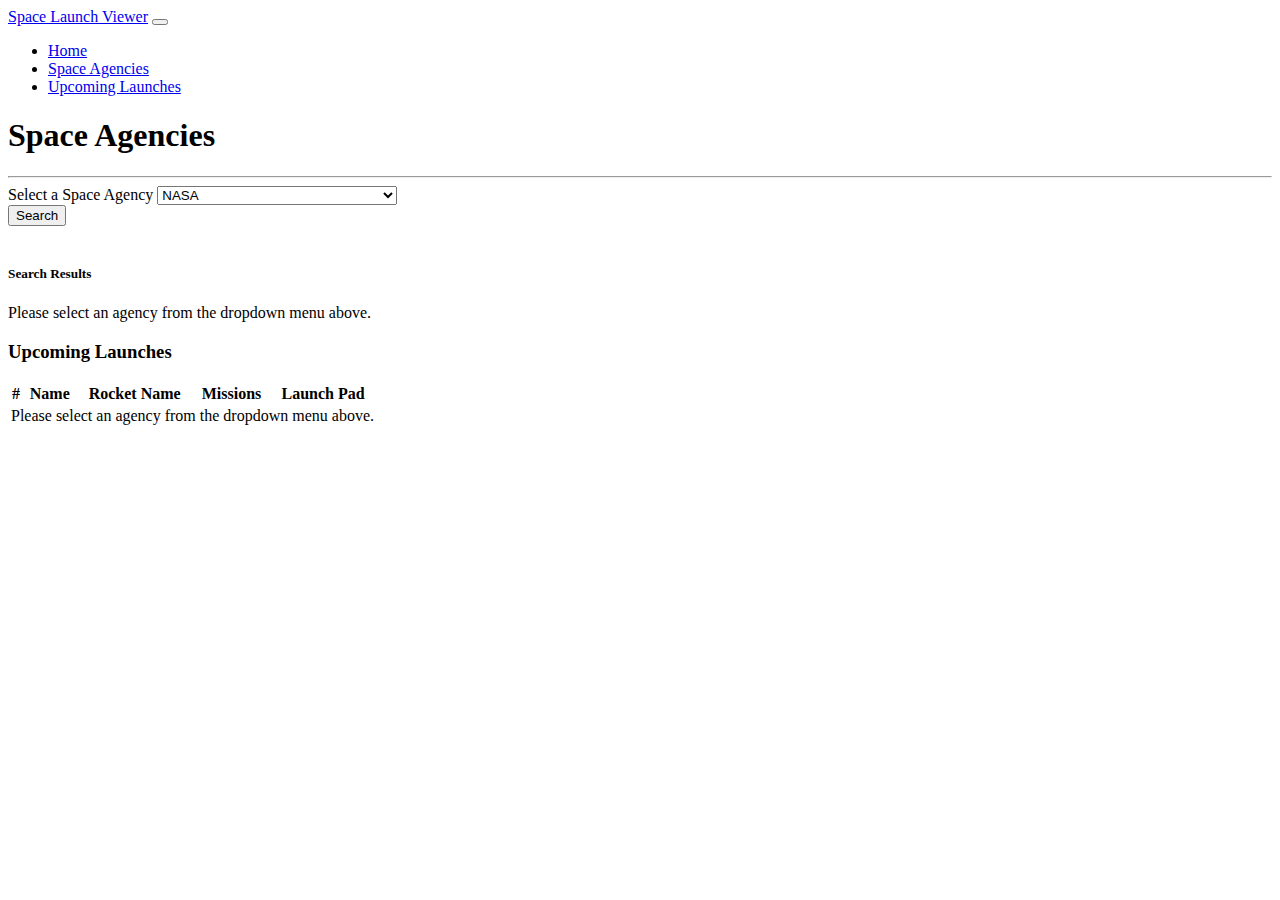
==== agencies.html @ 95df6029 "Add agencies page" ====
<!doctype html>
<html lang="en">
<head>
    <meta charset="UTF-8">
    <meta name="viewport"
          content="width=device-width, user-scalable=no, initial-scale=1.0, maximum-scale=1.0, minimum-scale=1.0">
    <meta http-equiv="X-UA-Compatible" content="ie=edge">
    <link rel="stylesheet" href="https://stackpath.bootstrapcdn.com/bootstrap/4.5.0/css/bootstrap.min.css" integrity="sha384-9aIt2nRpC12Uk9gS9baDl411NQApFmC26EwAOH8WgZl5MYYxFfc+NcPb1dKGj7Sk" crossorigin="anonymous">
    <link rel="stylesheet" href="css/style.css">
    <title>Space Launch Viewer</title>
    <style>
        img {
            max-height: 150px;
        }
    </style>
</head>
<body>
    <nav class="navbar navbar-expand-md navbar-dark bg-dark">
        <div class="container">
            <a href="index.html" class="navbar-brand">Space Launch Viewer</a>
            <button class="navbar-toggler" data-toggle="collapse" data-target="#navbarCollapse">
                <span class="navbar-toggler-icon"></span>
            </button>
            <div class="collapse navbar-collapse" id="navbarCollapse">
                <ul class="navbar-nav ml-auto">
                    <li class="nav-item">
                        <a href="index.html" class="nav-link">Home</a>
                    </li>
                    <li class="nav-item active">
                        <a href="agencies.html" class="nav-link">Space Agencies</a>
                    </li>
                    <li class="nav-item">
                        <a href="launches.html" class="nav-link">Upcoming Launches</a>
                    </li>
                </ul>
            </div>
        </div>
    </nav>

    <section id="agencies">
        <div class="container">
            <div class="row">
                <div class="col text-center my-3">
                    <h1>Space Agencies</h1>
                    <hr>
                </div>
            </div>

            <div class="row">
                <div class="col">
                    <form>
                        <div class="row">
                            <div class="col col-md-6">
                                <div class="form-group">
                                    <label for="selectAgency">Select a Space Agency</label>
                                    <select name="" id="selectAgency" class="form-control">
                                        <option value="NASA">NASA</option>
                                        <option value="ESA">European Space Agency</option>
                                        <option value="CSA">Canadian Space Agency</option>
                                        <option value="ASI">Italian Space Agency</option>
                                        <option value="CNSA">China National Space Administration</option>
                                    </select>
                                </div>
                                 <button class="btn btn-outline-dark">Search</button>
                            </div>
                            <div class="col-md-6 d-none d-md-inline-block mb-4">
                                <img src="img/timelapse.gif" alt="" class="img-fluid">
                            </div>
                        </div>
                    </form>
                </div>
            </div>

            <div class="row">
                <div class="col">
                    <h5 class="text-center">Search Results</h5>
                    <div id="resultsContainer">
                        <div class="card">
                            <div class="card-body">
                                <p class="card-text text-muted">Please select an agency from the dropdown menu above.</p>
                            </div>
                        </div>

                        <h3 class="text-center mt-4 d-none">Upcoming Launches</h3>

                        <table class="table table-striped d-none">
                            <thead>
                            <tr>
                                <th scope="col">#</th>
                                <th scope="col">Name</th>
                                <th scope="col">Rocket Name</th>
                                <th scope="col">Missions</th>
                                <th scope="col">Launch Pad</th>
                            </tr>
                            </thead>
                            <tbody>
                            <tr>
                                <td colspan="5">Please select an agency from the dropdown menu above.</td>
                            </tr>
                            </tbody>
                        </table>
                    </div>
                </div>
            </div>
        </div>
    </section>

    <script src="https://code.jquery.com/jquery-3.5.1.slim.min.js" integrity="sha384-DfXdz2htPH0lsSSs5nCTpuj/zy4C+OGpamoFVy38MVBnE+IbbVYUew+OrCXaRkfj" crossorigin="anonymous"></script>
    <script src="https://cdn.jsdelivr.net/npm/popper.js@1.16.0/dist/umd/popper.min.js" integrity="sha384-Q6E9RHvbIyZFJoft+2mJbHaEWldlvI9IOYy5n3zV9zzTtmI3UksdQRVvoxMfooAo" crossorigin="anonymous"></script>
    <script src="https://stackpath.bootstrapcdn.com/bootstrap/4.5.0/js/bootstrap.min.js" integrity="sha384-OgVRvuATP1z7JjHLkuOU7Xw704+h835Lr+6QL9UvYjZE3Ipu6Tp75j7Bh/kR0JKI" crossorigin="anonymous"></script>
</body>
</html>
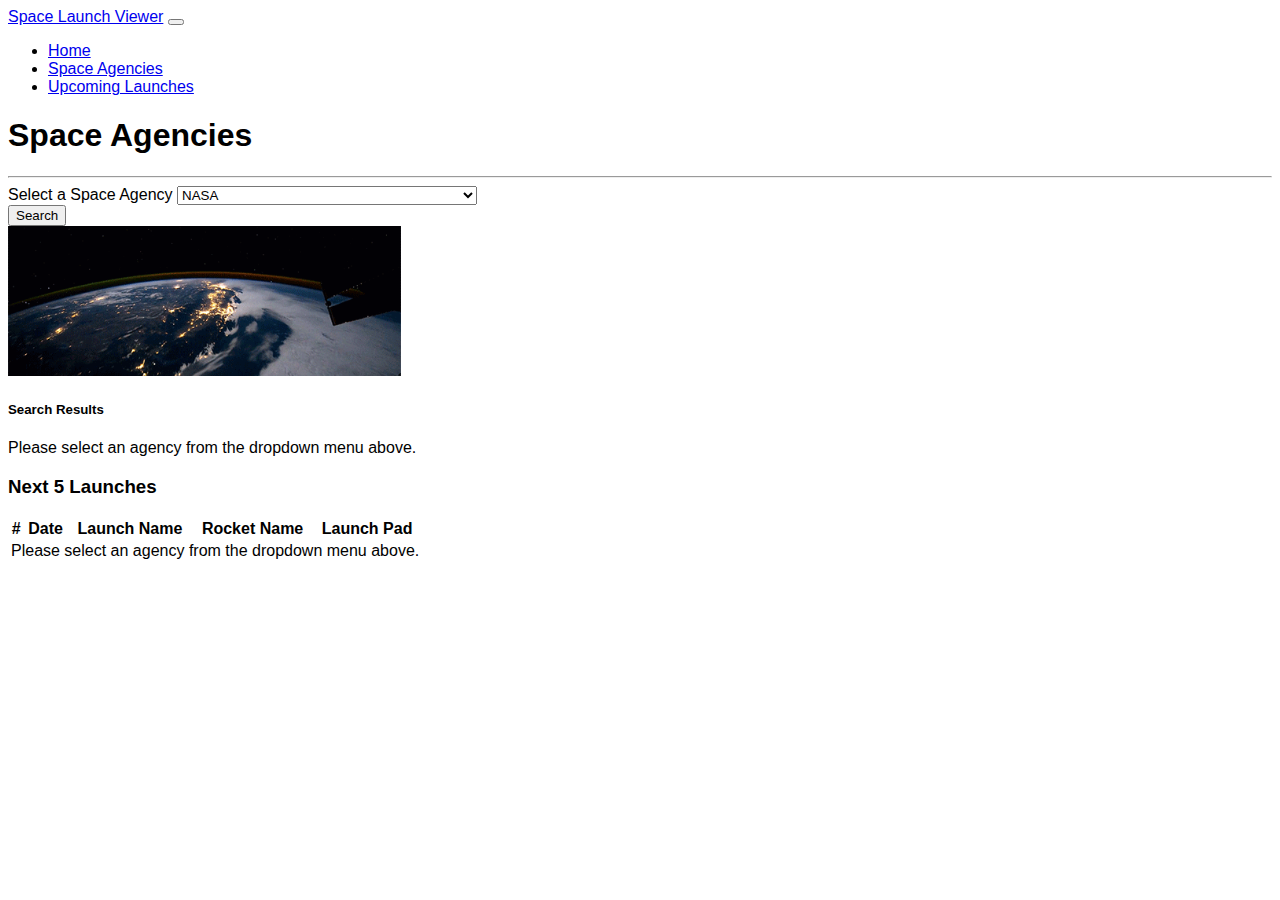
==== commit cb3fd9a6: "Change launch data categories" ====
--- a/agencies.html
+++ b/agencies.html
@@ -55,13 +55,14 @@
                                     <label for="selectAgency">Select a Space Agency</label>
                                     <select name="" id="selectAgency" class="form-control">
                                         <option value="NASA">NASA</option>
+                                        <option value="RFSA">Russian Federal Space Agency (ROSCOSMOS)</option>
                                         <option value="ESA">European Space Agency</option>
                                         <option value="CSA">Canadian Space Agency</option>
                                         <option value="ASI">Italian Space Agency</option>
                                         <option value="CNSA">China National Space Administration</option>
                                     </select>
                                 </div>
-                                 <button class="btn btn-outline-dark">Search</button>
+                                 <button class="btn btn-outline-dark" id="searchAgency">Search</button>
                             </div>
                             <div class="col-md-6 d-none d-md-inline-block mb-4">
                                 <img src="img/timelapse.gif" alt="" class="img-fluid">
@@ -81,15 +82,15 @@
                             </div>
                         </div>
 
-                        <h3 class="text-center mt-4 d-none">Upcoming Launches</h3>
+                        <h3 class="text-center mt-4 d-none">Next 5 Launches</h3>
 
-                        <table class="table table-striped d-none">
+                        <table class="table table-striped d-none" id="agencyLaunchTable">
                             <thead>
                             <tr>
                                 <th scope="col">#</th>
-                                <th scope="col">Name</th>
+                                <th scope="col">Date</th>
+                                <th scope="col">Launch Name</th>
                                 <th scope="col">Rocket Name</th>
-                                <th scope="col">Missions</th>
                                 <th scope="col">Launch Pad</th>
                             </tr>
                             </thead>
@@ -108,5 +109,6 @@
     <script src="https://code.jquery.com/jquery-3.5.1.slim.min.js" integrity="sha384-DfXdz2htPH0lsSSs5nCTpuj/zy4C+OGpamoFVy38MVBnE+IbbVYUew+OrCXaRkfj" crossorigin="anonymous"></script>
     <script src="https://cdn.jsdelivr.net/npm/popper.js@1.16.0/dist/umd/popper.min.js" integrity="sha384-Q6E9RHvbIyZFJoft+2mJbHaEWldlvI9IOYy5n3zV9zzTtmI3UksdQRVvoxMfooAo" crossorigin="anonymous"></script>
     <script src="https://stackpath.bootstrapcdn.com/bootstrap/4.5.0/js/bootstrap.min.js" integrity="sha384-OgVRvuATP1z7JjHLkuOU7Xw704+h835Lr+6QL9UvYjZE3Ipu6Tp75j7Bh/kR0JKI" crossorigin="anonymous"></script>
+    <script src="js/agencies.js"></script>
 </body>
 </html>--- a/css/style.css
+++ b/css/style.css
@@ -0,0 +1,29 @@
+#introHeader .jumbotron {
+    position: relative;
+    background: url('../img/apollo.jpg');
+    background-position: top -100px center;
+    background-repeat: no-repeat;
+}
+
+.jumbotron > .inner {
+    position: relative;
+}
+
+.dark-overlay {
+    position: absolute;
+    top: 0;
+    right: 0;
+    bottom: 0;
+    left: 0;
+    background: rgba(0, 0, 0, 0.8);
+    width: 100%;
+
+}
+
+#selectAgency {
+    max-width: 300px;
+}
+
+body {
+    font-family: 'Roboto', sans-serif;
+}